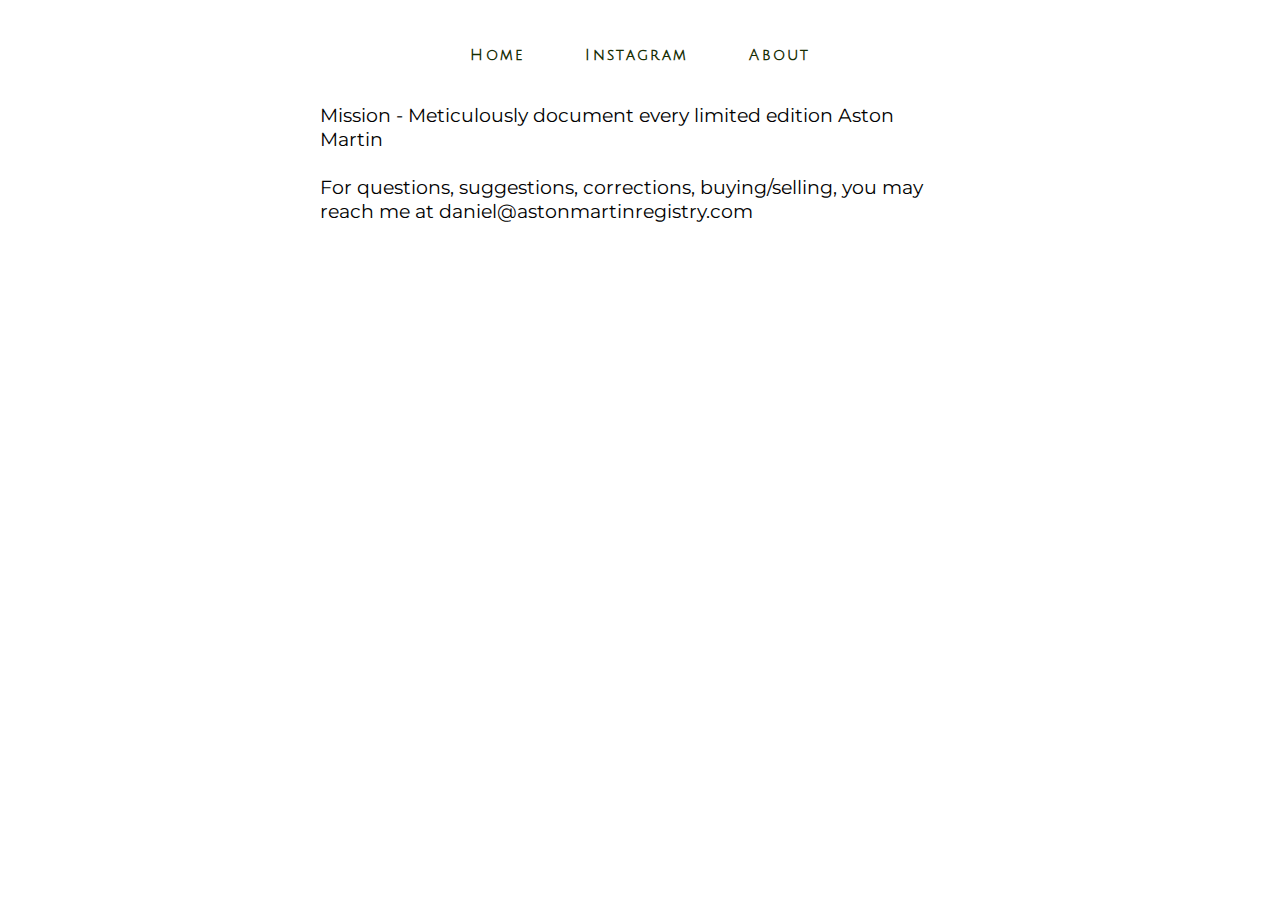
==== about.html @ 679cee36 "Add files via upload" ====
﻿<!DOCTYPE html>
<html>

<head>
    <link href="astonmartinregistry.css" rel="stylesheet">
    <link rel="preconnect" href="https://fonts.gstatic.com">
    <link rel="preconnect" href="https://fonts.gstatic.com" crossorigin>
    <link href="https://fonts.googleapis.com/css2?family=Julius+Sans+One&family=Suranna&display=swap" rel="stylesheet">
    <link href="https://fonts.googleapis.com/css2?family=Montserrat:ital,wght@1,300&display=swap" rel="stylesheet">


    <meta charset="UTF-8">
    <meta name="viewport" content="width=device-width, initial-scale=1">
    <title>Aston Martin Registry</title>
</head>

<body>
    <nav>
        <div class="navigationbox">
            <ul>
                <li><div class="links"><a href="index.html">Home</a></div></li>
                <li><div class="links"><a href="https://www.instagram.com/astonmartinregistry/">Instagram</a></div></li>
                <li><div class="links"><a href="about.html">About</a></div></li>
            </ul>
        </div>
    </nav>
    
    <div class="manifestobox">
        <p> Mission - Meticulously document every limited edition Aston Martin </p>
        <br />
        <p> For questions, suggestions, corrections, buying/selling, you may reach me at daniel@astonmartinregistry.com</p>
        <br />
        <p> </p>
    </div>
</body>


</html>
---- astonmartinregistry.css ----
/*Highlight Light HEX: 789788*/
/*Highlight Dark HEX: 172e03*/
/*Profile Pic Samples*/
/*8ba691, 789883, 8da794, 6a8a79, 869f8d, 789785*/
/*Nice Dark green 4c6050*/

html {
    background-color: #ffffff;
    height: 100%;
}

body {
    min-height: 100%;
    padding: 0;
    margin: 0;
    position: relative;
}


* {
    margin: 0;
    padding: 0;
    box-sizing: border-box;
}



.titlebox {
    width: 100%;
    height: 12vw;
    display: flex;
    justify-content: center;
    align-items: center;
    text-align: center;
    background-color: #172e03;
    opacity: 0.96;

}


.maintitlebox h1 {
    font-size: 4vw;
    font-family: 'Julius Sans One', sans-serif;
    color: #ffffff;
    border: 0.3vw solid;
    border-radius: 50px;
    border-color: #ffffff;
    padding-top: 10px;
    padding-bottom: 10px;
    padding-left: 20px;
    padding-right: 20px;
    text-transform: uppercase;
    letter-spacing: 0.05em;
   

}


.navigationbox {
    float: left;
    width: 100%;
    font-family: 'Julius Sans One', sans-serif;
    color: #172e03;
    margin-bottom: 15px;
    position: relative;
    margin: 2em 0;
    font-size: 1.2vw;
}
.navigationbox ul {
	clear:left;
	float:right;
	list-style:none;
	margin:10px 0 0 0;
	padding:0;
	position:relative;
	right:50%;
	text-align:center;
    
}
.navigationbox ul li {
	display:block;
	float:left;
	list-style:none;
	margin:0;
	padding:0;
	position:relative;
	left:50%;
}

.navigationbox ul li a {
	display:block;
	margin:0 0 0 1px;
	padding:5px 30px;
	font-weight: bold;
	text-decoration:none;
	line-height:1.3em;
}





.section1box {
    height: 9vw;
    width: 100%;
}

.section2box {
    height: 10vw;
    width: 40%;
    margin: auto;
    font-size: 1.5vw;
    font-family: 'Montserrat', sans-serif;
    text-align: center;
    
}

.loader {
    color: #172e03;
    font-family: Consolas, Menlo, Monaco, monospace;
    font-weight: bold;
    font-size: 2vw;
    opacity: 0.8;
    display: flex;
    justify-content: center;
    align-items: center;
    padding-bottom: 4vw;
    border: 5px solid white;
    
}

.valkyrieregistrybox {
    margin: auto;
    width: 53%;
    
    
}

.valkyrieregistrytext {
    float: left;
    margin: 1%;
    width: 33%;
   
    margin-top: 7.5%;
}

.textdesc1 {
    font-size: 2vw;
    font-family: 'Julius Sans One', sans-serif;
    color: #172e03;
    background-image: linear-gradient(to right, white 50%, #172e03 50%);
    background-size: 200%;
    transition: background-position 0.3s;
    
}

.lol {
    text-decoration: none;
}


.textdesc1:hover {
    background-position: -100%;
    color: white;
}

.textdesc2 {
    font-size: 1.0vw;
    font-family: 'Julius Sans One', sans-serif;
    color: #172e03;
}

.valkyrieregistryimage {
    
    overflow: hidden;
    margin: 1%;
  
}



.footer {
    position: absolute;
    width: 100%;
    bottom: 0;
    background-color: #172e03;
    height: 8vw;
    opacity: 0.96;
}
/*
.footerbox {
    background-color: #172e03;
    width: 100%;
    padding: 35px 50px 35px 50px;
    
    font-family: 'Julius Sans One', sans-serif;
    font-size: 15px;
    display: flex;
    justify-content: space-between;
}
*/
.links a {
    color: #172e03;
    text-decoration: none;
    letter-spacing: 0.15em;
}

.links a:after {
    content: "";
    display: block;
    height: 2px;
    background: #172e03;
    transform: scaleX(0);
    transform-origin: bottom left;
    transition: transform 0.3s ease-out;
    width: 100%;
}

.links a:hover:after {
    width: 100%;
    transform: scale(1);
}

/*
$desktop:1200px;
$laptop:1024px;
$tablet:768px;
$phone:480px;
*/




/*valkyrie regsitry page*/
.valkyriebigbox {
    width:50%;
    margin: auto;
    
}

.valkimages {
    display: block;
    margin-left: auto;
    margin-right: auto;
    width: 68%;
}

.textundervalk {
    font-family: 'Julius Sans One', sans-serif;
    text-align: center;
    font-size: 1.2vw;
    letter-spacing: 0.15em;
    padding-bottom: 3vw;
    
}


.valkyrieinfomation {
    width: 30%;
    margin: auto;
    font-size: 1.8vw;
    padding-top: 5vw;
    padding-bottom: 5vw;
    font-family: 'Montserrat', sans-serif;
    text-align: center;

}

h3 {
    font-family: 'Julius Sans One', sans-serif;
    text-align: center;
    font-size: 5vw;
    
    text-transform: uppercase;
    letter-spacing: 0.05em;
}

.paragraph1 {
    border: solid black 5px;
}

.manifestobox {
    width: 50%;
    margin: auto;
    font-size: 1.5vw;
    padding-top: 5vw;
    padding-bottom: 5vw;
    font-family: 'Montserrat', sans-serif;
    text-align: left;
}
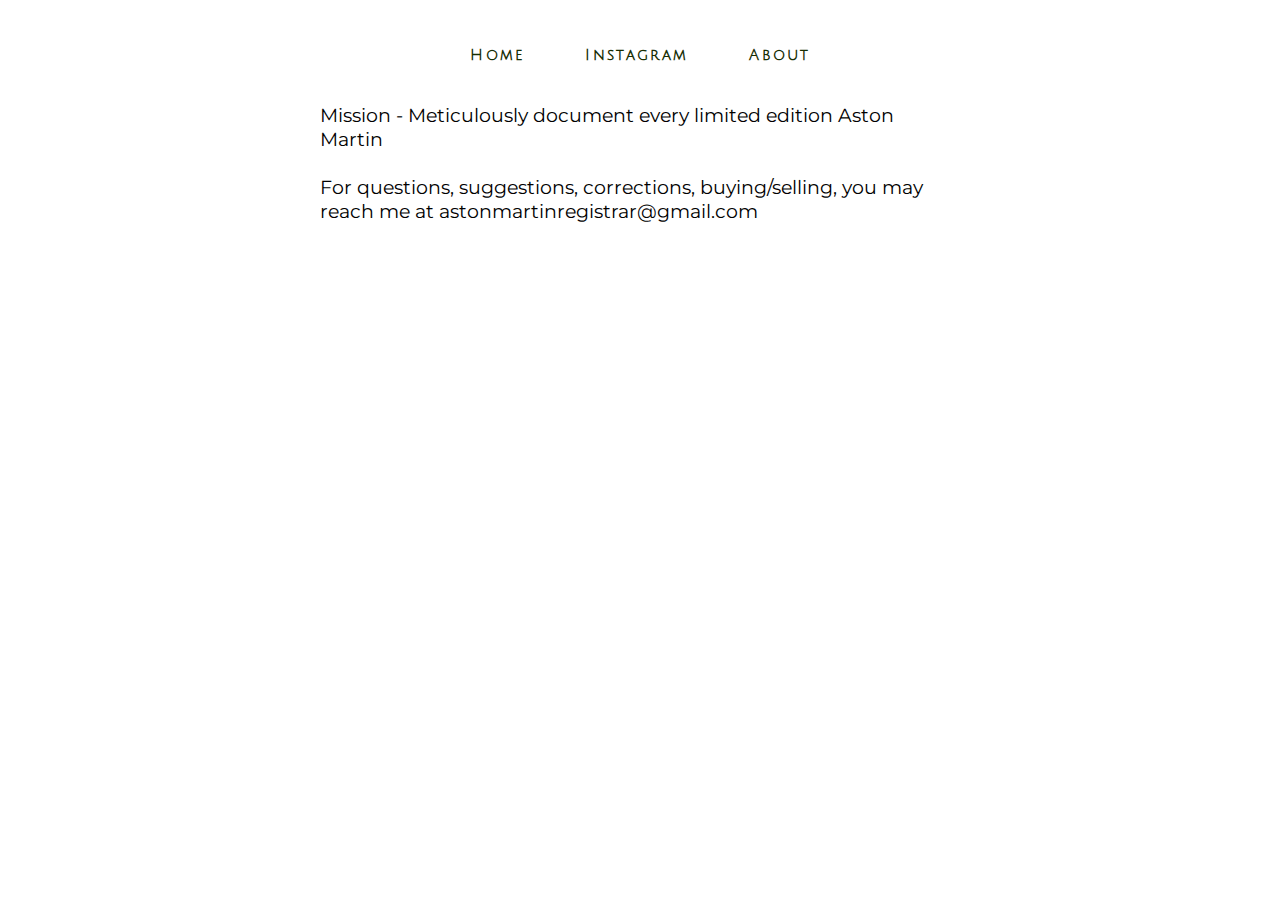
==== commit 9cfcb8b0: "Update about.html" ====
--- a/about.html
+++ b/about.html
@@ -28,11 +28,11 @@
     <div class="manifestobox">
         <p> Mission - Meticulously document every limited edition Aston Martin </p>
         <br />
-        <p> For questions, suggestions, corrections, buying/selling, you may reach me at daniel@astonmartinregistry.com</p>
+        <p> For questions, suggestions, corrections, buying/selling, you may reach me at astonmartinregistrar@gmail.com</p>
         <br />
         <p> </p>
     </div>
 </body>
 
 
-</html>+</html>
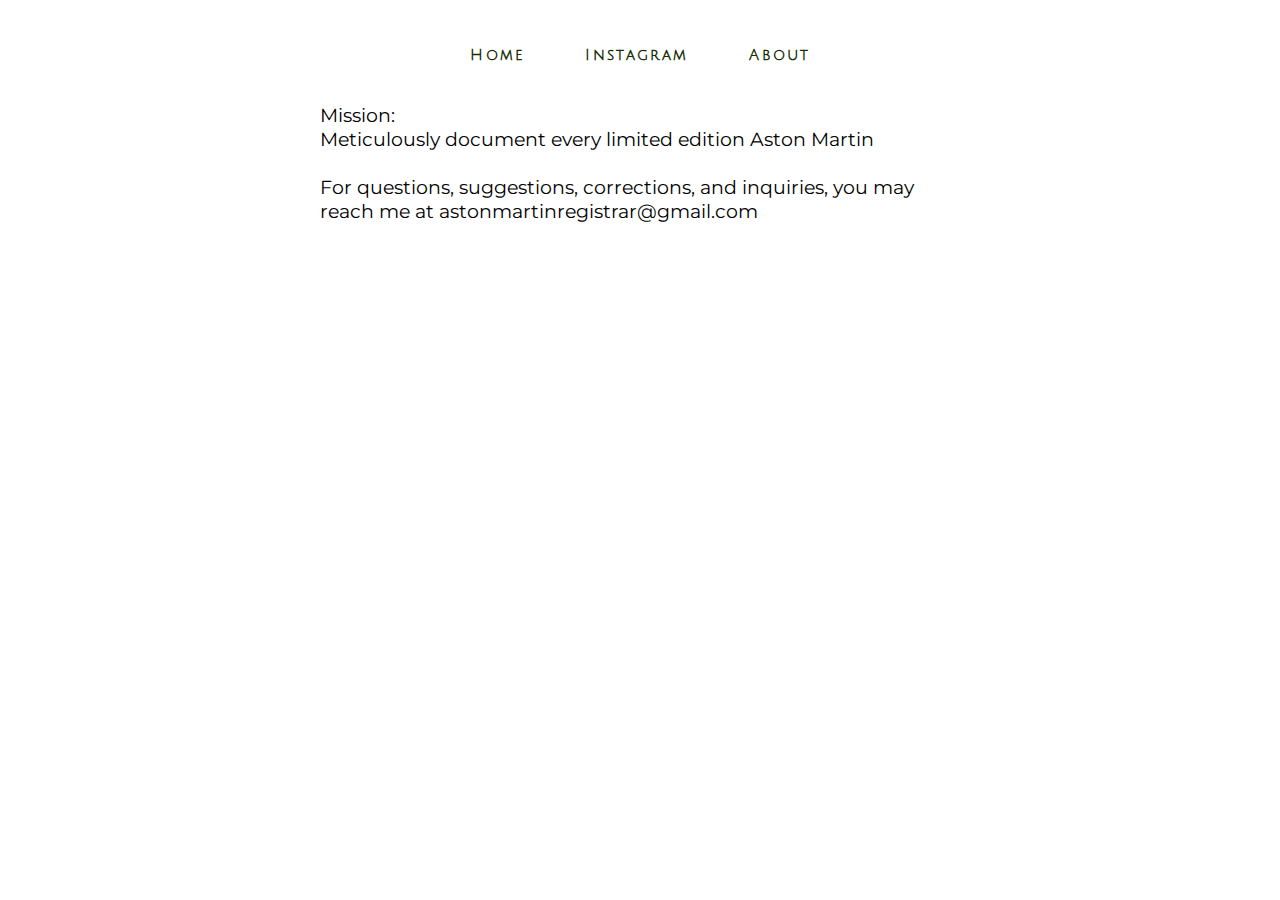
==== commit e470a600: "Update about.html" ====
--- a/about.html
+++ b/about.html
@@ -26,9 +26,10 @@
     </nav>
     
     <div class="manifestobox">
-        <p> Mission - Meticulously document every limited edition Aston Martin </p>
+        <p> Mission:</p>
+        <p>Meticulously document every limited edition Aston Martin </p>
         <br />
-        <p> For questions, suggestions, corrections, buying/selling, you may reach me at astonmartinregistrar@gmail.com</p>
+        <p> For questions, suggestions, corrections, and inquiries, you may reach me at astonmartinregistrar@gmail.com</p>
         <br />
         <p> </p>
     </div>
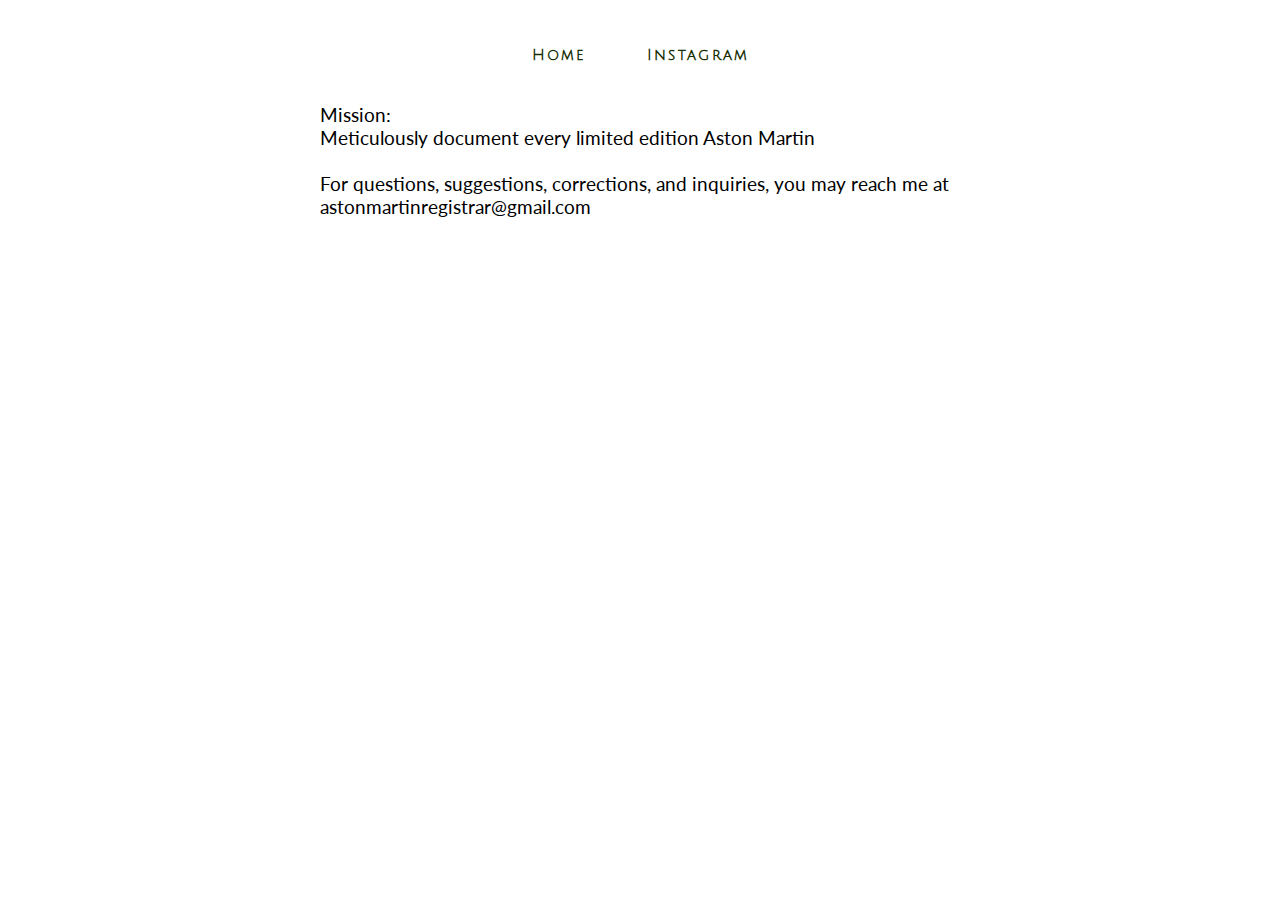
==== commit 5f3ee369: "Update about.html" ====
--- a/about.html
+++ b/about.html
@@ -5,6 +5,7 @@
     <link href="astonmartinregistry.css" rel="stylesheet">
     <link rel="preconnect" href="https://fonts.gstatic.com">
     <link rel="preconnect" href="https://fonts.gstatic.com" crossorigin>
+    <link href="https://fonts.googleapis.com/css2?family=Julius+Sans+One&family=Lato:wght@300&family=Marcellus+SC&display=swap" rel="stylesheet">
     <link href="https://fonts.googleapis.com/css2?family=Julius+Sans+One&family=Suranna&display=swap" rel="stylesheet">
     <link href="https://fonts.googleapis.com/css2?family=Montserrat:ital,wght@1,300&display=swap" rel="stylesheet">
 
@@ -20,7 +21,6 @@
             <ul>
                 <li><div class="links"><a href="index.html">Home</a></div></li>
                 <li><div class="links"><a href="https://www.instagram.com/astonmartinregistry/">Instagram</a></div></li>
-                <li><div class="links"><a href="about.html">About</a></div></li>
             </ul>
         </div>
     </nav>
--- a/astonmartinregistry.css
+++ b/astonmartinregistry.css
@@ -109,10 +109,10 @@
     height: 10vw;
     width: 40%;
     margin: auto;
-    font-size: 1.5vw;
-    font-family: 'Montserrat', sans-serif;
-    text-align: center;
-    
+    font-size: 1.9vw;
+    font-family: 'Lato', sans-serif;
+    color: #172e03;
+    text-align: center;
 }
 
 .loader {
@@ -261,9 +261,8 @@
     font-size: 1.8vw;
     padding-top: 5vw;
     padding-bottom: 5vw;
-    font-family: 'Montserrat', sans-serif;
-    text-align: center;
-
+    font-family: 'Lato', sans-serif;
+    text-align: center;
 }
 
 h3 {
@@ -285,7 +284,53 @@
     font-size: 1.5vw;
     padding-top: 5vw;
     padding-bottom: 5vw;
-    font-family: 'Montserrat', sans-serif;
+    font-family: 'Lato', sans-serif;
     text-align: left;
 }
 
+@media only screen and (max-width: 900px) {
+    .titlebox {
+        height: 18vw;
+    }
+    .maintitlebox h1 {
+        font-size: 5vw;
+    }
+    .navigationbox {
+        font-size: 2.4vw;
+    }
+    .loader {
+        font-size: 3.8vw;
+    }
+    .section2box {
+        height: 20vw;
+        font-size: 3vw;
+        width: 60%;
+    }
+    .valkyrieregistrybox {
+        width: 80%;
+    }
+    .textdesc1 {
+        font-size: 3.2vw;
+    }
+    .textdesc2 {
+        font-size: 1.8vw;
+    }
+    h3 {
+        font-size: 7vw;
+    }
+    .valkyrieinfomation {
+        width: 50%;
+        font-size: 3.3vw;
+        height: 20vw;
+    }
+    .valkyriebigbox {
+        width: 90%;
+    }
+    .textundervalk {
+        font-size: 2.2vw;
+    }
+    .manifestobox {
+        font-size: 3vw;
+        width: 60%;
+    }
+}
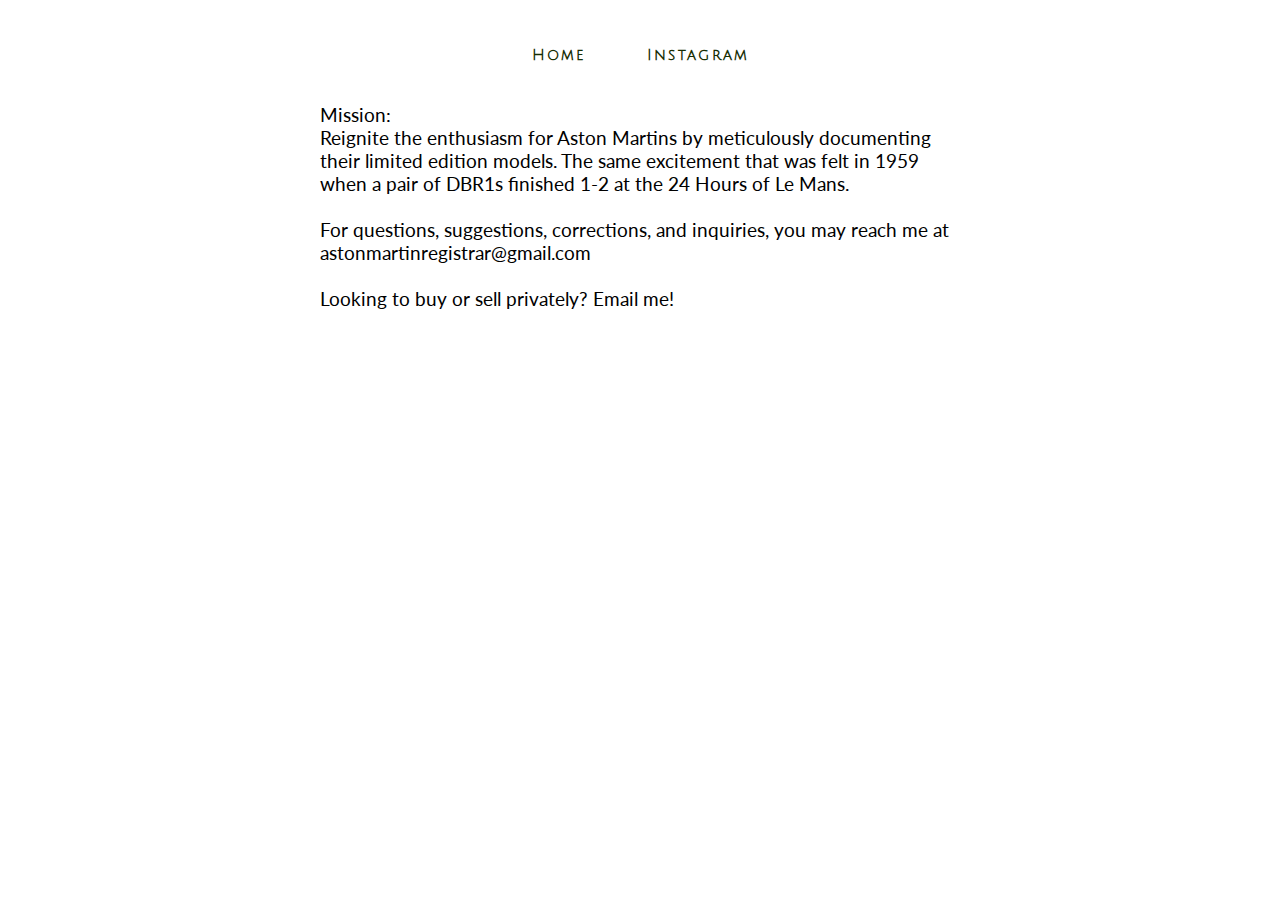
==== commit c47aebde: "Update about.html" ====
--- a/about.html
+++ b/about.html
@@ -27,11 +27,11 @@
     
     <div class="manifestobox">
         <p> Mission:</p>
-        <p>Meticulously document every limited edition Aston Martin </p>
+        <p> Reignite the enthusiasm for Aston Martins by meticulously documenting their limited edition models. The same excitement that was felt in 1959 when a pair of DBR1s finished 1-2 at the 24 Hours of Le Mans.</p>
         <br />
         <p> For questions, suggestions, corrections, and inquiries, you may reach me at astonmartinregistrar@gmail.com</p>
         <br />
-        <p> </p>
+        <p> Looking to buy or sell privately? Email me! </p>
     </div>
 </body>
 
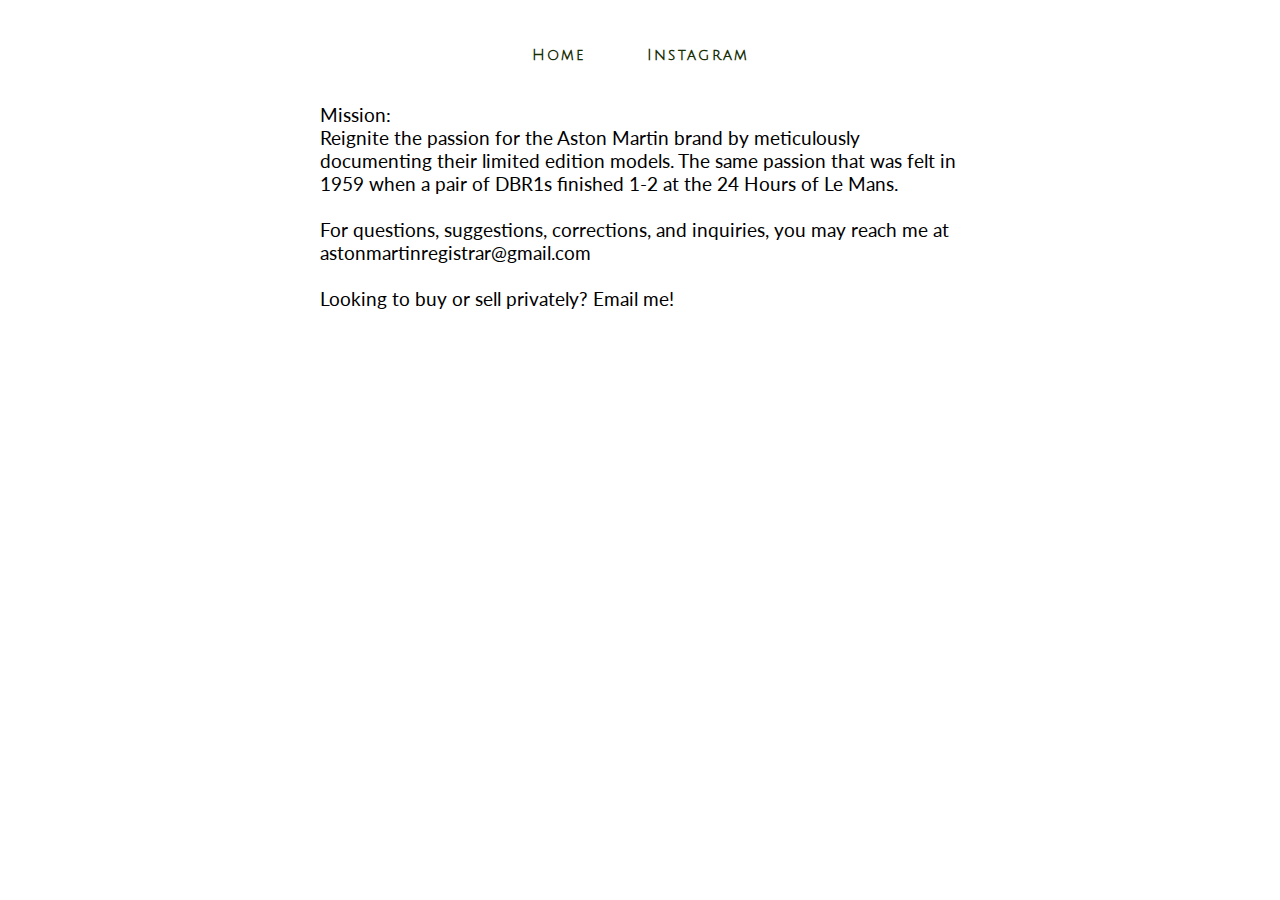
==== commit 0e95f0d1: "Update about.html" ====
--- a/about.html
+++ b/about.html
@@ -27,7 +27,7 @@
     
     <div class="manifestobox">
         <p> Mission:</p>
-        <p> Reignite the enthusiasm for Aston Martins by meticulously documenting their limited edition models. The same excitement that was felt in 1959 when a pair of DBR1s finished 1-2 at the 24 Hours of Le Mans.</p>
+        <p> Reignite the passion for the Aston Martin brand by meticulously documenting their limited edition models. The same passion that was felt in 1959 when a pair of DBR1s finished 1-2 at the 24 Hours of Le Mans.</p>
         <br />
         <p> For questions, suggestions, corrections, and inquiries, you may reach me at astonmartinregistrar@gmail.com</p>
         <br />
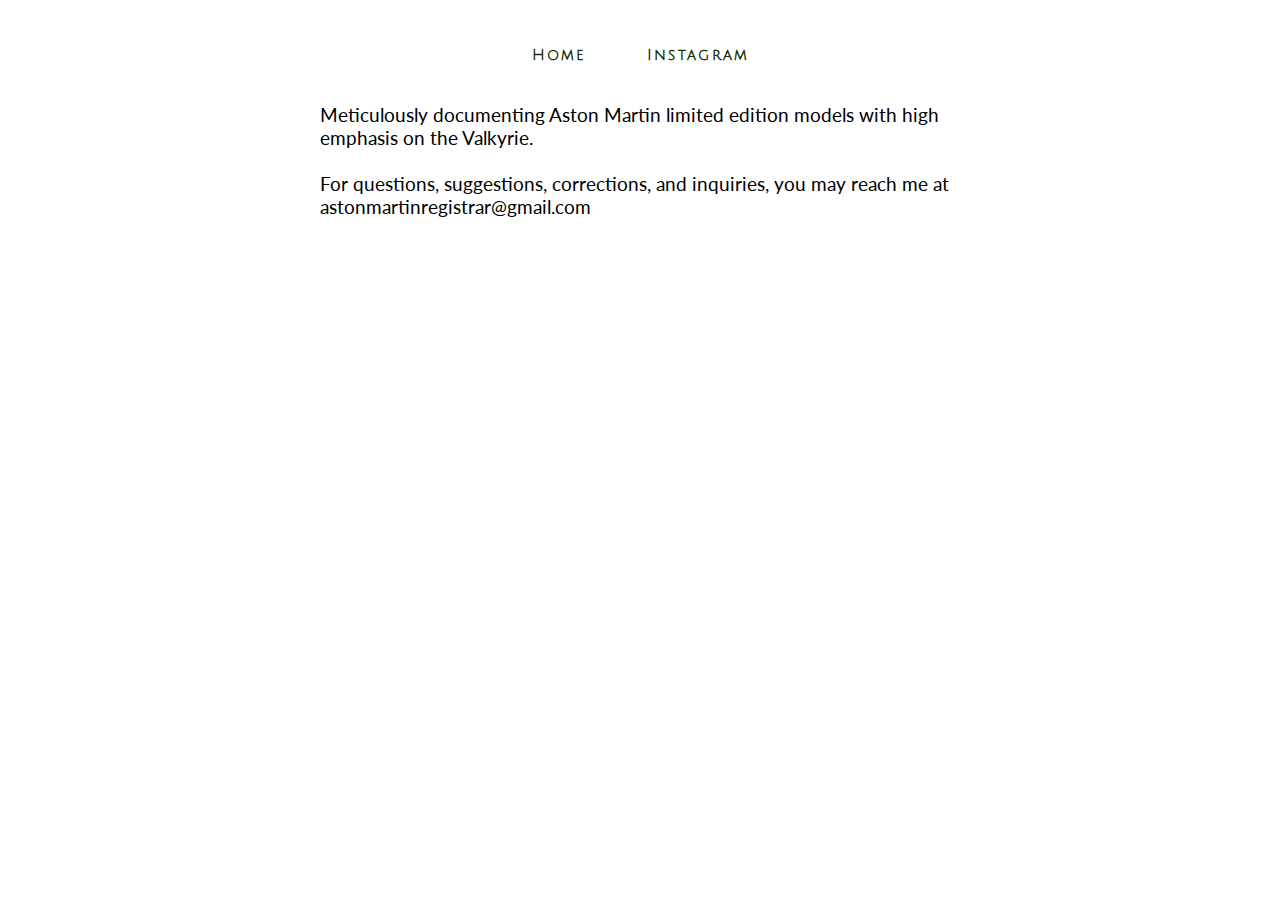
==== commit 47abd80b: "Update about.html" ====
--- a/about.html
+++ b/about.html
@@ -26,12 +26,10 @@
     </nav>
     
     <div class="manifestobox">
-        <p> Mission:</p>
-        <p> Reignite the passion for the Aston Martin brand by meticulously documenting their limited edition models. The same passion that was felt in 1959 when a pair of DBR1s finished 1-2 at the 24 Hours of Le Mans.</p>
+        <p> Meticulously documenting Aston Martin limited edition models with high emphasis on the Valkyrie. </p>
         <br />
         <p> For questions, suggestions, corrections, and inquiries, you may reach me at astonmartinregistrar@gmail.com</p>
-        <br />
-        <p> Looking to buy or sell privately? Email me! </p>
+        
     </div>
 </body>
 
